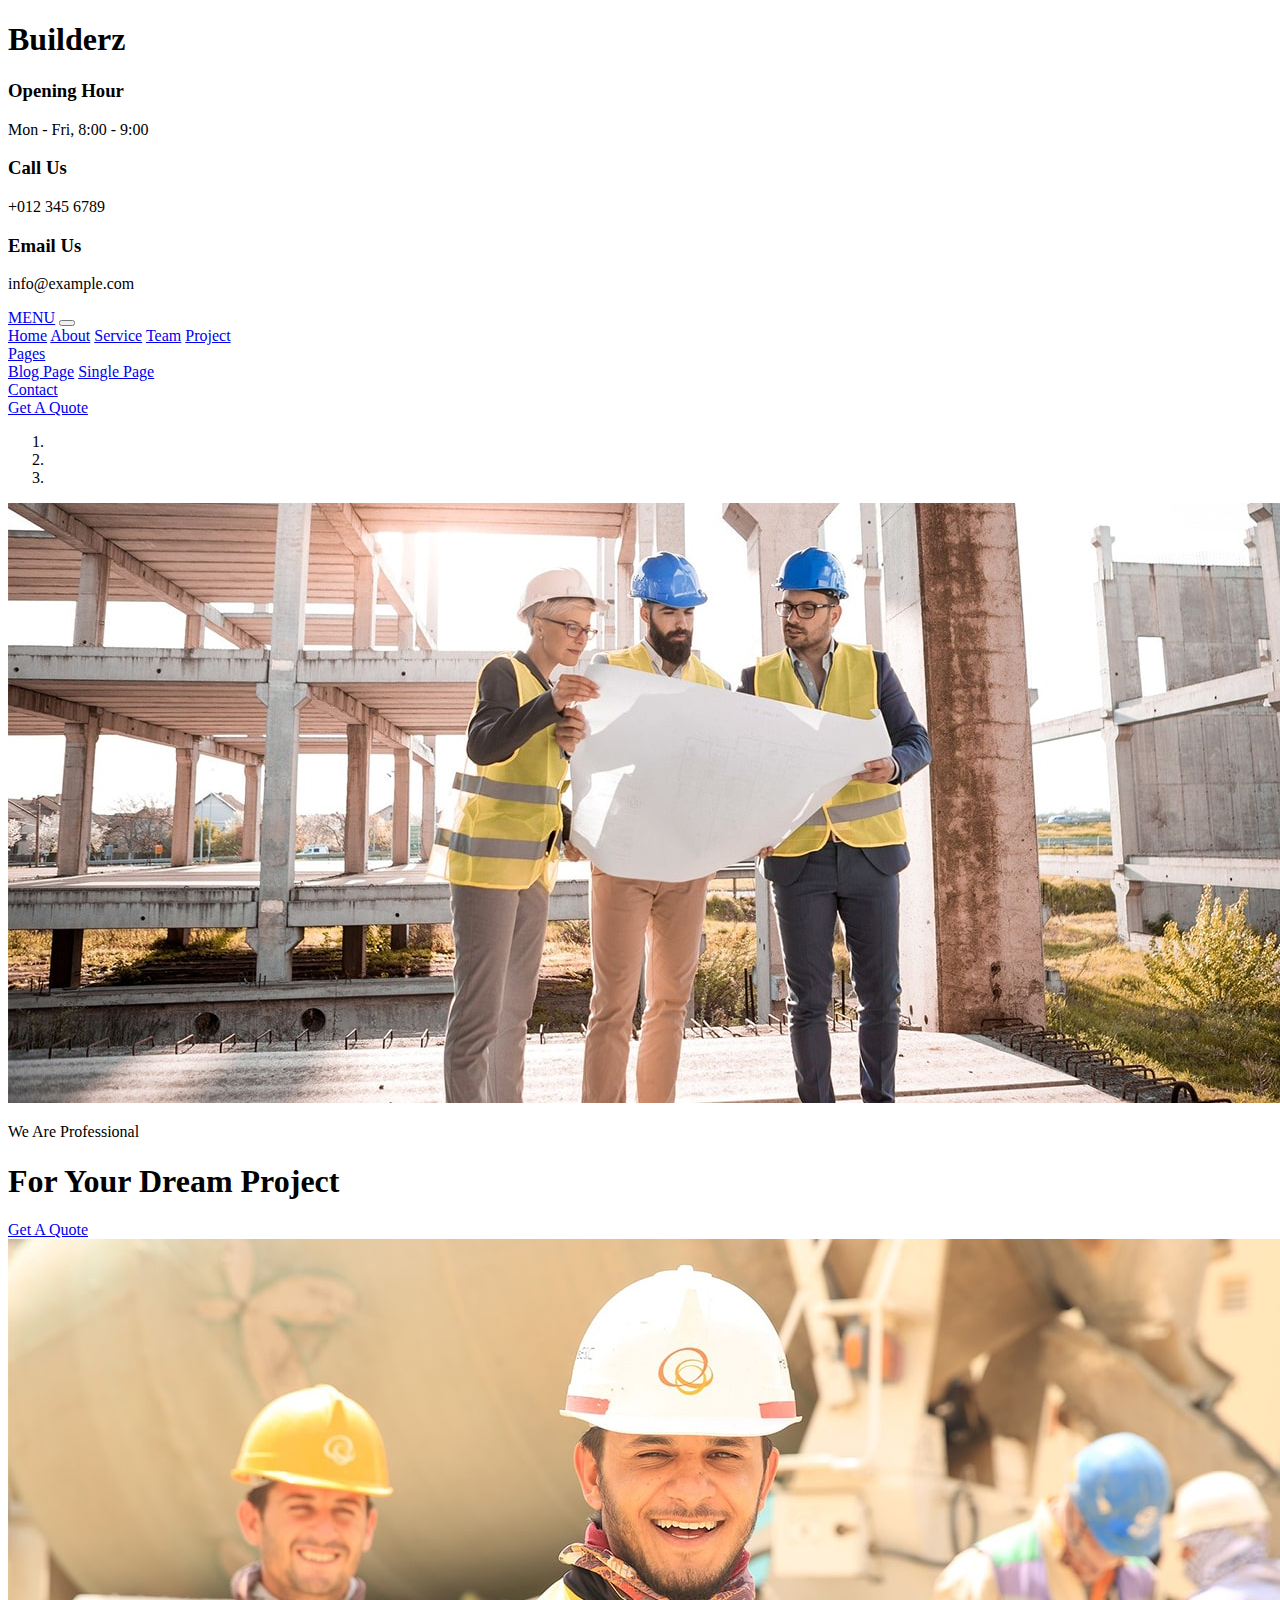
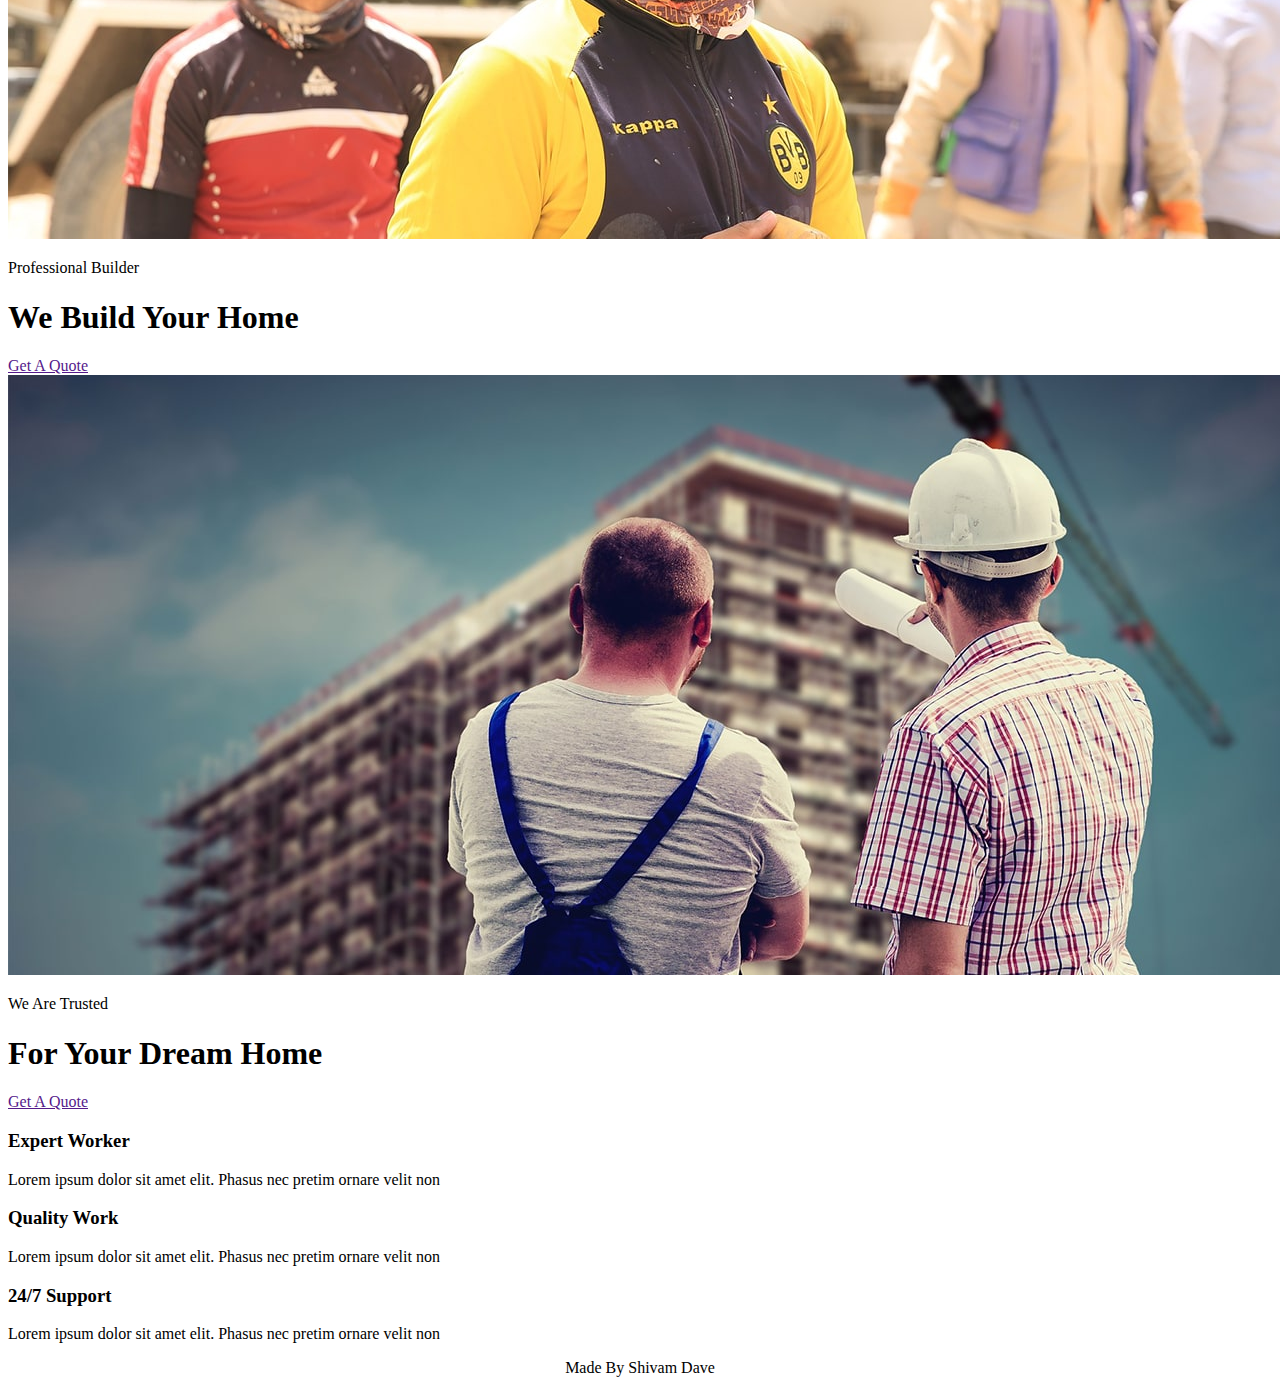
==== Bootstrap_2.html @ 95a04695 "Add files via upload" ====
<!DOCTYPE html>
<html lang="en">

<head>
    <meta charset="UTF-8">
    <meta name="viewport" content="width=device-width, initial-scale=1.0">
    <title>Task2 Bootstrap</title>
    <link href="https://cdn.jsdelivr.net/npm/bootstrap@5.3.2/dist/css/bootstrap.min.css" rel="stylesheet" integrity="sha384-T3c6CoIi6uLrA9TneNEoa7RxnatzjcDSCmG1MXxSR1GAsXEV/Dwwykc2MPK8M2HN" crossorigin="anonymous">
    <link href="styles/bs2.css" rel="stylesheet">
    <style>
        .footer
        {
            text-align: center;
        }
    </style>
</head>

<body>
    <div class="wrapper">
        <!-- Top Bar Start -->
        <div class="top-bar">
            <div class="container-fluid">
                <div class="row align-items-center">
                    <div class="col-lg-4 col-md-12">
                        <div class="logo">
                            <h1>Builderz</h1>
                        </div>
                    </div>
                    <div class="col-lg-8 col-md-7 d-none d-lg-block">
                        <div class="row">
                            <div class="col-4">
                                <div class="top-bar-item">
                                    <div class="top-bar-icon">
                                        <i class=""></i>
                                    </div>
                                    <div class="top-bar-text">
                                        <h3>Opening Hour</h3>
                                        <p>Mon - Fri, 8:00 - 9:00</p>
                                    </div>
                                </div>
                            </div>
                            <div class="col-4">
                                <div class="top-bar-item">
                                    <div class="top-bar-icon">
                                        <i class="flaticon-call"></i>
                                    </div>
                                    <div class="top-bar-text">
                                        <h3>Call Us</h3>
                                        <p>+012 345 6789</p>
                                    </div>
                                </div>
                            </div>
                            <div class="col-4">
                                <div class="top-bar-item">
                                    <div class="top-bar-icon">
                                        <i class="flaticon-send-mail"></i>
                                    </div>
                                    <div class="top-bar-text">
                                        <h3>Email Us</h3>
                                        <p>info@example.com</p>
                                    </div>
                                </div>
                            </div>
                        </div>
                    </div>
                </div>
            </div>
        </div>
        <!-- Top Bar End -->

        <!-- Nav Bar Start -->
        <div class="nav-bar">
            <div class="container-fluid">
                <nav class="navbar navbar-expand-lg bg-dark navbar-dark">
                    <a href="#" class="navbar-brand">MENU</a>
                    <button type="button" class="navbar-toggler collapsed" data-toggle="collapse"
                        data-target="#navbarCollapse" aria-expanded="false">
                        <span class="navbar-toggler-icon"></span>
                    </button>

                    <div class="collapse navbar-collapse justify-content-between" id="navbarCollapse">
                        <div class="navbar-nav mr-auto">
                            <a href="index.html" class="nav-item nav-link active">Home</a>
                            <a href="about.html" class="nav-item nav-link">About</a>
                            <a href="service.html" class="nav-item nav-link">Service</a>
                            <a href="team.html" class="nav-item nav-link">Team</a>
                            <a href="portfolio.html" class="nav-item nav-link">Project</a>
                            <div class="nav-item dropdown">
                                <a href="#" class="nav-link dropdown-toggle" data-toggle="dropdown">Pages</a>
                                <div class="dropdown-menu">
                                    <a href="blog.html" class="dropdown-item">Blog Page</a>
                                    <a href="single.html" class="dropdown-item">Single Page</a>
                                </div>
                            </div>
                            <a href="contact.html" class="nav-item nav-link">Contact</a>
                        </div>
                        <div class="ml-auto">
                            <a class="btn" href="#">Get A Quote</a>
                        </div>
                    </div>
                </nav>
            </div>
        </div>
        <!-- Nav Bar End -->


        <!-- Carousel Start -->
        <div id="carousel" class="carousel slide pointer-event" data-ride="carousel">
            <ol class="carousel-indicators">
                <li data-target="#carousel" data-slide-to="0" class="active"></li>
                <li data-target="#carousel" data-slide-to="1" class=""></li>
                <li data-target="#carousel" data-slide-to="2" class=""></li>
            </ol>
            <div class="carousel-inner">
                <div class="carousel-item active">
                    <img src="carousel-1.jpg" alt="Carousel Image">
                    <div class="carousel-caption">
                        <p class="animated fadeInRight">We Are Professional</p>
                        <h1 class="animated fadeInLeft">For Your Dream Project</h1>
                        <a class="btn animated fadeInUp"
                            href="https://htmlcodex.com/construction-company-website-template">Get A Quote</a>
                    </div>
                </div>

                <div class="carousel-item">
                    <img src="carousel-2.jpg" alt="Carousel Image">
                    <div class="carousel-caption">
                        <p class="animated fadeInRight">Professional Builder</p>
                        <h1 class="animated fadeInLeft">We Build Your Home</h1>
                        <a class="btn animated fadeInUp" href="">Get A Quote</a>
                    </div>
                </div>

                <div class="carousel-item">
                    <img src="carousel-3.jpg" alt="Carousel Image">
                    <div class="carousel-caption">
                        <p class="animated fadeInRight">We Are Trusted</p>
                        <h1 class="animated fadeInLeft">For Your Dream Home</h1>
                        <a class="btn animated fadeInUp" href="">Get A Quote</a>
                    </div>
                </div>
            </div>

            <a class="carousel-control-prev" href="#carousel" role="button" data-slide="prev">
                <span class="carousel-control-prev-icon" aria-hidden="true"></span>
            </a>
            <a class="carousel-control-next" href="#carousel" role="button" data-slide="next">
                <span class="carousel-control-next-icon" aria-hidden="true"></span>
            </a>
        </div>
        <!-- Carousel End -->


        <!-- Feature Start-->
        <div class="feature wow fadeInUp" data-wow-delay="0.1s"
            style="visibility: visible; animation-delay: 0.1s; animation-name: fadeInUp;">
            <div class="container-fluid">
                <div class="row align-items-center">
                    <div class="col-lg-4 col-md-12">
                        <div class="feature-item">
                            <div class="feature-icon">
                                <i class="flaticon-worker"></i>
                            </div>
                            <div class="feature-text">
                                <h3>Expert Worker</h3>
                                <p>Lorem ipsum dolor sit amet elit. Phasus nec pretim ornare velit non</p>
                            </div>
                        </div>
                    </div>
                    <div class="col-lg-4 col-md-12">
                        <div class="feature-item">
                            <div class="feature-icon">
                                <i class="flaticon-building"></i>
                            </div>
                            <div class="feature-text">
                                <h3>Quality Work</h3>
                                <p>Lorem ipsum dolor sit amet elit. Phasus nec pretim ornare velit non</p>
                            </div>
                        </div>
                    </div>
                    <div class="col-lg-4 col-md-12">
                        <div class="feature-item">
                            <div class="feature-icon">
                                <i class="flaticon-call"></i>
                            </div>
                            <div class="feature-text">
                                <h3>24/7 Support</h3>
                                <p>Lorem ipsum dolor sit amet elit. Phasus nec pretim ornare velit non</p>
                            </div>
                        </div>
                    </div>
                </div>
            </div>
        </div>
        <div class="footer">Made By Shivam Dave</div>
</body>

</html>
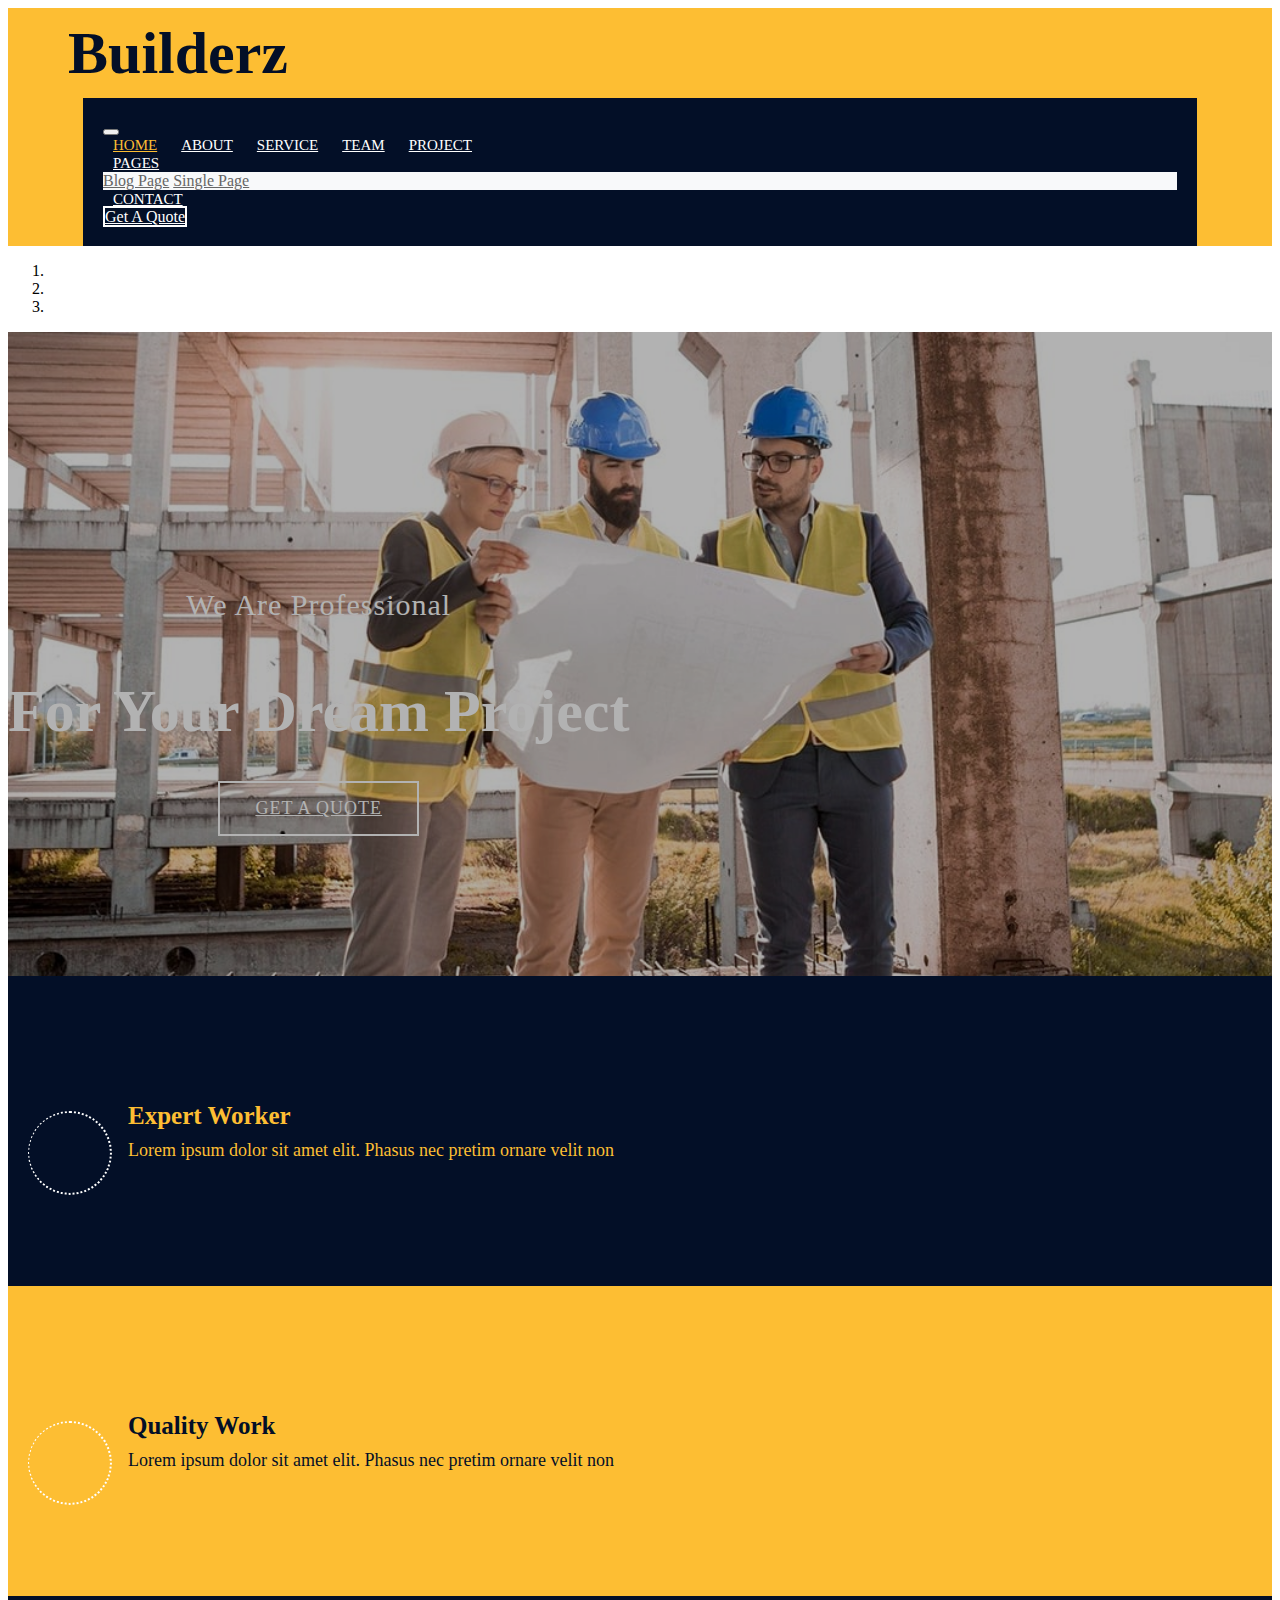
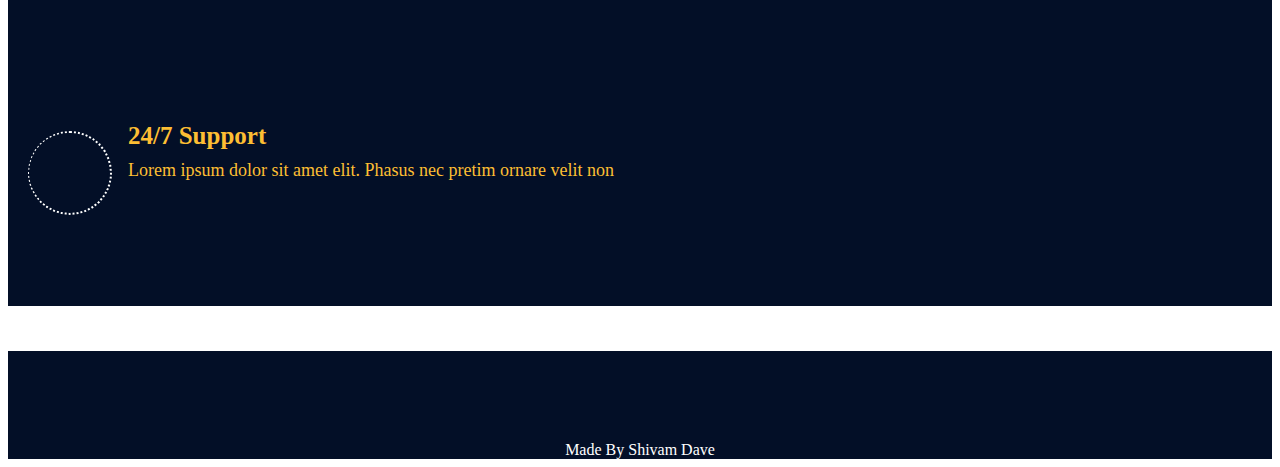
==== commit 048c4590: "Update Bootstrap_2.html" ====
--- a/Bootstrap_2.html
+++ b/Bootstrap_2.html
@@ -6,7 +6,7 @@
     <meta name="viewport" content="width=device-width, initial-scale=1.0">
     <title>Task2 Bootstrap</title>
     <link href="https://cdn.jsdelivr.net/npm/bootstrap@5.3.2/dist/css/bootstrap.min.css" rel="stylesheet" integrity="sha384-T3c6CoIi6uLrA9TneNEoa7RxnatzjcDSCmG1MXxSR1GAsXEV/Dwwykc2MPK8M2HN" crossorigin="anonymous">
-    <link href="styles/bs2.css" rel="stylesheet">
+    <link href="bs2.css" rel="stylesheet">
     <style>
         .footer
         {
--- a/bs2.css
+++ b/bs2.css
@@ -0,0 +1,2227 @@
+h1,
+h2,
+h3,
+h4,
+h5,
+h6 {
+    color: #030f27;
+}
+
+a {
+    color: #666666;
+    transition: .3s;
+}
+
+a:hover,
+a:active,
+a:focus {
+    color: #fdbe33;
+    outline: none;
+    text-decoration: none;
+}
+
+.btn:focus {
+    box-shadow: none;
+}
+
+.wrapper {
+    position: relative;
+    width: 100%;
+    max-width: 1366px;
+    margin: 0 auto;
+    background: #ffffff;
+}
+
+.back-to-top {
+    position: fixed;
+    display: none;
+    background: #fdbe33;
+    color: #121518;
+    width: 44px;
+    height: 44px;
+    text-align: center;
+    line-height: 1;
+    font-size: 22px;
+    right: 15px;
+    bottom: 15px;
+    transition: background 0.5s;
+    z-index: 9;
+}
+
+.back-to-top:hover {
+    color: #fdbe33;
+    background: #121518;
+}
+
+.back-to-top i {
+    padding-top: 10px;
+}
+
+.btn {
+    transition: .3s;
+}
+
+
+/**********************************/
+/********** Top Bar CSS ***********/
+/**********************************/
+.top-bar {
+    position: relative;
+    height: 90px;
+    background: #fdbe33;
+}
+
+.top-bar .logo {
+    padding: 15px 0;
+    text-align: left;
+    overflow: hidden;
+}
+
+.top-bar .logo h1 {
+    margin: 0;
+    color: #030f27;
+    font-size: 60px;
+    line-height: 60px;
+    font-weight: 700;
+}
+
+.top-bar .logo img {
+    max-width: 100%;
+    max-height: 60px;
+}
+
+.top-bar .top-bar-item {
+    display: flex;
+    align-items: center;
+    justify-content: flex-end;
+}
+
+.top-bar .top-bar-icon {
+    width: 40px;
+    display: flex;
+    align-items: center;
+    justify-content: center;
+}
+
+.top-bar .top-bar-icon [class^="flaticon-"]::before {
+    margin: 0;
+    color: #030f27;
+    font-size: 40px;
+}
+
+.top-bar .top-bar-text {
+    padding-left: 15px;
+}
+
+.top-bar .top-bar-text h3 {
+    margin: 0 0 5px 0;
+    color: #030f27;
+    font-size: 16px;
+    font-weight: 400;
+}
+
+.top-bar .top-bar-text p {
+    margin: 0;
+    color: #030f27;
+    font-size: 13px;
+    font-weight: 400;
+}
+
+@media (min-width: 992px) {
+    .top-bar {
+        padding: 0 60px;
+    }
+}
+
+@media (max-width: 991.98px) {
+    .top-bar .logo {
+        text-align: center;
+    }
+}
+
+
+/**********************************/
+/*********** Nav Bar CSS **********/
+/**********************************/
+.nav-bar {
+    position: relative;
+    background: #fdbe33;
+    transition: .3s;
+}
+
+.nav-bar .container-fluid {
+    padding: 0;
+}
+
+.nav-bar.nav-sticky {
+    position: fixed;
+    top: 0;
+    width: 100%;
+    max-width: 1366px;
+    box-shadow: 0 2px 5px rgba(0, 0, 0, .3);
+    z-index: 999;
+}
+
+.nav-bar .navbar {
+    height: 100%;
+    background: #030f27 !important;
+}
+
+.navbar-dark .navbar-nav .nav-link,
+.navbar-dark .navbar-nav .nav-link:focus,
+.navbar-dark .navbar-nav .nav-link:hover,
+.navbar-dark .navbar-nav .nav-link.active {
+    padding: 10px 10px 8px 10px;
+    color: #ffffff;
+}
+
+.navbar-dark .navbar-nav .nav-link:hover,
+.navbar-dark .navbar-nav .nav-link.active {
+    color: #fdbe33;
+    transition: none;
+}
+
+.nav-bar .dropdown-menu {
+    margin-top: 0;
+    border: 0;
+    border-radius: 0;
+    background: #f8f9fa;
+}
+
+.nav-bar .btn {
+    color: #ffffff;
+    border: 2px solid #ffffff;
+    border-radius: 0;
+}
+
+.nav-bar .btn:hover {
+    color: #030f27;
+    background: #fdbe33;
+    border-color: #fdbe33;
+}
+
+@media (min-width: 992px) {
+    .nav-bar {
+        padding: 0 75px;
+    }
+
+    .nav-bar.nav-sticky {
+        padding: 0;
+    }
+
+    .nav-bar .navbar {
+        padding: 20px;
+    }
+
+    .nav-bar .navbar-brand {
+        display: none;
+    }
+
+    .nav-bar a.nav-link {
+        padding: 8px 15px;
+        font-size: 15px;
+        text-transform: uppercase;
+    }
+}
+
+@media (max-width: 991.98px) {
+    .nav-bar .navbar {
+        padding: 15px;
+    }
+
+    .nav-bar a.nav-link {
+        padding: 5px;
+    }
+
+    .nav-bar .dropdown-menu {
+        box-shadow: none;
+    }
+
+    .nav-bar .btn {
+        display: none;
+    }
+}
+
+
+/*******************************/
+/******** Carousel CSS *********/
+/*******************************/
+.carousel {
+    position: relative;
+    width: 100%;
+    height: calc(100vh - 170px);
+    min-height: 400px;
+    margin: 0 auto;
+    text-align: center;
+    overflow: hidden;
+}
+
+.carousel .carousel-inner,
+.carousel .carousel-item {
+    position: relative;
+    width: 100%;
+    height: 100%;
+}
+
+.carousel .carousel-item img {
+    width: 100%;
+    height: 100%;
+    object-fit: cover;
+}
+
+.carousel .carousel-item::after {
+    position: absolute;
+    content: "";
+    width: 100%;
+    height: 100%;
+    top: 0;
+    left: 0;
+    background: rgba(0, 0, 0, .3);
+    z-index: 1;
+}
+
+.carousel .carousel-caption {
+    position: absolute;
+    top: 0;
+    bottom: 0;
+    display: flex;
+    align-items: center;
+    justify-content: center;
+    flex-direction: column;
+    height: calc(100vh - 170px);
+    min-height: 400px;
+}
+
+.carousel .carousel-caption p {
+    color: #ffffff;
+    font-size: 30px;
+    margin-bottom: 15px;
+    letter-spacing: 1px;
+}
+
+.carousel .carousel-caption h1 {
+    color: #ffffff;
+    font-size: 60px;
+    font-weight: 700;
+    margin-bottom: 35px;
+}
+
+.carousel .carousel-caption .btn {
+    padding: 15px 35px;
+    font-size: 18px;
+    font-weight: 500;
+    letter-spacing: 1px;
+    text-transform: uppercase;
+    color: #ffffff;
+    background: transparent;
+    border: 2px solid #ffffff;
+    border-radius: 0;
+    transition: .3s;
+}
+
+.carousel .carousel-caption .btn:hover {
+    color: #030f27;
+    background: #fdbe33;
+    border-color: #fdbe33;
+}
+
+@media (max-width: 767.98px) {
+    .carousel .carousel-caption h1 {
+        font-size: 40px;
+        font-weight: 700;
+    }
+
+    .carousel .carousel-caption p {
+        font-size: 20px;
+    }
+
+    .carousel .carousel-caption .btn {
+        padding: 12px 30px;
+        font-size: 18px;
+        font-weight: 500;
+        letter-spacing: 0;
+    }
+}
+
+@media (max-width: 575.98px) {
+    .carousel .carousel-caption h1 {
+        font-size: 30px;
+        font-weight: 500;
+    }
+
+    .carousel .carousel-caption p {
+        font-size: 16px;
+    }
+
+    .carousel .carousel-caption .btn {
+        padding: 10px 25px;
+        font-size: 16px;
+        font-weight: 400;
+        letter-spacing: 0;
+    }
+}
+
+.carousel .animated {
+    -webkit-animation-duration: 1.5s;
+    animation-duration: 1.5s;
+}
+
+
+/*******************************/
+/******* Page Header CSS *******/
+/*******************************/
+.page-header {
+    position: relative;
+    margin-bottom: 45px;
+    padding: 90px 0;
+    text-align: center;
+    background: #fdbe33;
+}
+
+.page-header h2 {
+    position: relative;
+    color: #030f27;
+    font-size: 60px;
+    font-weight: 700;
+    margin-bottom: 20px;
+    padding-bottom: 5px;
+}
+
+.page-header h2::after {
+    position: absolute;
+    content: "";
+    width: 100px;
+    height: 2px;
+    left: calc(50% - 50px);
+    bottom: 0;
+    background: #030f27;
+}
+
+.page-header a {
+    position: relative;
+    padding: 0 12px;
+    font-size: 22px;
+    color: #030f27;
+}
+
+.page-header a:hover {
+    color: #ffffff;
+}
+
+.page-header a::after {
+    position: absolute;
+    content: "/";
+    width: 8px;
+    height: 8px;
+    top: -2px;
+    right: -7px;
+    text-align: center;
+    color: #121518;
+}
+
+.page-header a:last-child::after {
+    display: none;
+}
+
+@media (max-width: 991.98px) {
+    .page-header {
+        padding: 60px 0;
+    }
+
+    .page-header h2 {
+        font-size: 45px;
+    }
+
+    .page-header a {
+        font-size: 20px;
+    }
+}
+
+@media (max-width: 767.98px) {
+    .page-header {
+        padding: 45px 0;
+    }
+
+    .page-header h2 {
+        font-size: 35px;
+    }
+
+    .page-header a {
+        font-size: 18px;
+    }
+}
+
+
+/*******************************/
+/******* Section Header ********/
+/*******************************/
+.section-header {
+    position: relative;
+    width: 100%;
+    margin-bottom: 45px;
+}
+
+.section-header p {
+    color: #fdbe33;
+    font-size: 18px;
+    font-weight: 600;
+    margin-bottom: 5px;
+}
+
+.section-header h2 {
+    margin: 0;
+    position: relative;
+    font-size: 50px;
+    font-weight: 700;
+}
+
+@media (max-width: 767.98px) {
+    .section-header h2 {
+        font-size: 30px;
+    }
+}
+
+
+/*******************************/
+/********* Feature CSS *********/
+/*******************************/
+.feature {
+    position: relative;
+    margin-bottom: 45px;
+}
+
+.feature .col-md-12 {
+    background: #030f27;
+}
+
+.feature .col-md-12:nth-child(2n) {
+    color: #030f27;
+    background: #fdbe33;
+}
+
+.feature .feature-item {
+    min-height: 250px;
+    padding: 30px;
+    display: flex;
+    align-items: center;
+    justify-content: flex-start;
+}
+
+.feature .feature-icon {
+    position: relative;
+    width: 60px;
+    display: flex;
+    align-items: center;
+    justify-content: center;
+}
+
+.feature .feature-icon::before {
+    position: absolute;
+    content: "";
+    width: 80px;
+    height: 80px;
+    top: -20px;
+    left: -10px;
+    border: 2px dotted #ffffff;
+    border-radius: 60px;
+    z-index: 1;
+}
+
+.feature .feature-icon::after {
+    position: absolute;
+    content: "";
+    width: 79px;
+    height: 79px;
+    top: -18px;
+    left: -9px;
+    background: #030f27;
+    border-radius: 60px;
+    z-index: 2;
+}
+
+.feature .col-md-12:nth-child(2n) .feature-icon::after {
+    background: #fdbe33;
+}
+
+.feature .feature-icon [class^="flaticon-"]::before {
+    position: relative;
+    margin: 0;
+    color: #fdbe33;
+    font-size: 60px;
+    line-height: 60px;
+    z-index: 3;
+}
+
+.feature .feature-text {
+    padding-left: 30px;
+}
+
+.feature .feature-text h3 {
+    margin: 0 0 10px 0;
+    color: #fdbe33;
+    font-size: 25px;
+    font-weight: 600;
+}
+
+.feature .feature-text p {
+    margin: 0;
+    color: #fdbe33;
+    font-size: 18px;
+    font-weight: 400;
+}
+
+.feature .col-md-12:nth-child(2n) [class^="flaticon-"]::before,
+.feature .col-md-12:nth-child(2n) h3,
+.feature .col-md-12:nth-child(2n) p {
+    color: #030f27;
+}
+
+
+/*******************************/
+/********** About CSS **********/
+/*******************************/
+.about {
+    position: relative;
+    width: 100%;
+    padding: 45px 0;
+}
+
+.about .section-header {
+    margin-bottom: 30px;
+}
+
+.about .about-img {
+    position: relative;
+    height: 100%;
+}
+
+.about .about-img img {
+    width: 100%;
+    height: 100%;
+    object-fit: cover;
+}
+
+.about .about-text p {
+    font-size: 16px;
+}
+
+.about .about-text a.btn {
+    position: relative;
+    margin-top: 15px;
+    padding: 15px 35px;
+    font-size: 16px;
+    font-weight: 500;
+    letter-spacing: 1px;
+    color: #030f27;
+    border-radius: 0;
+    background: #fdbe33;
+    transition: .3s;
+}
+
+.about .about-text a.btn:hover {
+    color: #fdbe33;
+    background: #030f27;
+}
+
+@media (max-width: 767.98px) {
+    .about .about-img {
+        margin-bottom: 30px;
+        height: auto;
+    }
+}
+
+
+/*******************************/
+/********** Fact CSS ***********/
+/*******************************/
+.fact {
+    position: relative;
+    width: 100%;
+    padding: 45px 0;
+}
+
+.fact .col-6 {
+    display: flex;
+    align-items: flex-start;
+}
+
+.fact .fact-icon {
+    position: relative;
+    margin: 7px 15px 0 15px;
+    width: 60px;
+    display: flex;
+    align-items: center;
+    justify-content: center;
+}
+
+.fact .fact-icon [class^="flaticon-"]::before {
+    margin: 0;
+    font-size: 60px;
+    line-height: 60px;
+    background-image: linear-gradient(#ffffff, #fdbe33);
+    -webkit-background-clip: text;
+    -webkit-text-fill-color: transparent;
+}
+
+.fact .fact-right .fact-icon [class^="flaticon-"]::before {
+    background-image: linear-gradient(#ffffff, #030f27);
+}
+
+.fact .fact-left,
+.fact .fact-right {
+    padding-top: 60px;
+    padding-bottom: 60px;
+}
+
+.fact .fact-text h2 {
+    font-size: 35px;
+    font-weight: 700;
+}
+
+.fact .fact-text p {
+    margin: 0;
+    font-size: 16px;
+    font-weight: 600;
+    text-transform: uppercase;
+}
+
+.fact .fact-left {
+    color: #fdbe33;
+    background: #030f27;
+}
+
+.fact .fact-right {
+    color: #030f27;
+    background: #fdbe33;
+}
+
+.fact .fact-left h2 {
+    color: #fdbe33;
+}
+
+
+/*******************************/
+/********* Service CSS *********/
+/*******************************/
+.service {
+    position: relative;
+    width: 100%;
+    padding: 45px 0 15px 0;
+}
+
+.service .service-item {
+    position: relative;
+    width: 100%;
+    text-align: center;
+    margin-bottom: 30px;
+}
+
+.service .service-img {
+    position: relative;
+    overflow: hidden;
+}
+
+.service .service-img img {
+    width: 100%;
+}
+
+.service .service-overlay {
+    position: absolute;
+    width: 100%;
+    height: 100%;
+    top: 0;
+    left: 0;
+    padding: 30px;
+    display: flex;
+    align-items: center;
+    justify-content: center;
+    background: rgba(3, 15, 39, .7);
+    transition: .5s;
+    opacity: 0;
+}
+
+.service .service-item:hover .service-overlay {
+    opacity: 1;
+}
+
+.service .service-overlay p {
+    margin: 0;
+    color: #ffffff;
+}
+
+.service .service-text {
+    display: flex;
+    align-items: center;
+    height: 60px;
+    background: #030f27;
+    overflow: hidden;
+    white-space: nowrap;
+    text-overflow: ellipsis;
+}
+
+.service .service-text h3 {
+    margin: 0;
+    padding: 0 15px 0 25px;
+    width: calc(100% - 60px);
+    font-size: 20px;
+    font-weight: 700;
+    color: #fdbe33;
+    text-align: left;
+    overflow: hidden;
+    white-space: nowrap;
+    text-overflow: ellipsis;
+}
+
+.service .service-item a.btn {
+    width: 60px;
+    height: 60px;
+    padding: 3px 0 0 3px;
+    display: flex;
+    align-items: center;
+    justify-content: center;
+    font-size: 60px;
+    line-height: 60px;
+    font-weight: 100;
+    color: #030f27;
+    background: #fdbe33;
+    border-radius: 0;
+    transition: .3s;
+}
+
+.service .service-item:hover a.btn {
+    color: #ffffff;
+}
+
+
+/*******************************/
+/********** Video CSS **********/
+/*******************************/
+.video {
+    position: relative;
+    margin: 45px 0;
+    height: 100%;
+    min-height: 500px;
+    background: linear-gradient(rgba(3, 15, 39, .9), rgba(3, 15, 39, .9)), url(../img/carousel-1.jpg);
+    background-attachment: fixed;
+    background-position: center;
+    background-repeat: no-repeat;
+    background-size: cover;
+}
+
+.video .btn-play {
+    position: absolute;
+    z-index: 1;
+    top: 50%;
+    left: 50%;
+    transform: translateX(-50%) translateY(-50%);
+    box-sizing: content-box;
+    display: block;
+    width: 32px;
+    height: 44px;
+    border-radius: 50%;
+    border: none;
+    outline: none;
+    padding: 18px 20px 18px 28px;
+}
+
+.video .btn-play:before {
+    content: "";
+    position: absolute;
+    z-index: 0;
+    left: 50%;
+    top: 50%;
+    transform: translateX(-50%) translateY(-50%);
+    display: block;
+    width: 100px;
+    height: 100px;
+    background: #fdbe33;
+    border-radius: 50%;
+    animation: pulse-border 1500ms ease-out infinite;
+}
+
+.video .btn-play:after {
+    content: "";
+    position: absolute;
+    z-index: 1;
+    left: 50%;
+    top: 50%;
+    transform: translateX(-50%) translateY(-50%);
+    display: block;
+    width: 100px;
+    height: 100px;
+    background: #fdbe33;
+    border-radius: 50%;
+    transition: all 200ms;
+}
+
+.video .btn-play:hover:after {
+    background-color: darken(#fdbe33, 10%);
+}
+
+.video .btn-play img {
+    position: relative;
+    z-index: 3;
+    max-width: 100%;
+    width: auto;
+    height: auto;
+}
+
+.video .btn-play span {
+    display: block;
+    position: relative;
+    z-index: 3;
+    width: 0;
+    height: 0;
+    border-left: 32px solid #030f27;
+    border-top: 22px solid transparent;
+    border-bottom: 22px solid transparent;
+}
+
+@keyframes pulse-border {
+    0% {
+        transform: translateX(-50%) translateY(-50%) translateZ(0) scale(1);
+        opacity: 1;
+    }
+
+    100% {
+        transform: translateX(-50%) translateY(-50%) translateZ(0) scale(1.5);
+        opacity: 0;
+    }
+}
+
+#videoModal .modal-dialog {
+    position: relative;
+    max-width: 800px;
+    margin: 60px auto 0 auto;
+}
+
+#videoModal .modal-body {
+    position: relative;
+    padding: 0px;
+}
+
+#videoModal .close {
+    position: absolute;
+    width: 30px;
+    height: 30px;
+    right: 0px;
+    top: -30px;
+    z-index: 999;
+    font-size: 30px;
+    font-weight: normal;
+    color: #ffffff;
+    background: #000000;
+    opacity: 1;
+}
+
+
+/*******************************/
+/*********** Team CSS **********/
+/*******************************/
+.team {
+    position: relative;
+    width: 100%;
+    padding: 45px 0 15px 0;
+}
+
+.team .team-item {
+    position: relative;
+    margin-bottom: 30px;
+    overflow: hidden;
+}
+
+.team .team-img {
+    position: relative;
+}
+
+.team .team-img img {
+    width: 100%;
+}
+
+.team .team-text {
+    position: relative;
+    padding: 25px 15px;
+    text-align: center;
+    background: #030f27;
+    transition: .5s;
+}
+
+.team .team-text h2 {
+    font-size: 20px;
+    font-weight: 600;
+    color: #fdbe33;
+    transition: .5s;
+}
+
+.team .team-text p {
+    margin: 0;
+    color: #ffffff;
+}
+
+.team .team-item:hover .team-text {
+    background: #fdbe33;
+}
+
+.team .team-item:hover .team-text h2 {
+    color: #030f27;
+    letter-spacing: 1px;
+}
+
+.team .team-social {
+    position: absolute;
+    width: 100px;
+    top: 0;
+    left: -50px;
+    display: flex;
+    flex-direction: column;
+    font-size: 0;
+}
+
+.team .team-social a {
+    position: relative;
+    left: 0;
+    width: 50px;
+    height: 50px;
+    display: flex;
+    align-items: center;
+    justify-content: center;
+    font-size: 18px;
+    color: #ffffff;
+}
+
+.team .team-item:hover .team-social a:first-child {
+    background: #00acee;
+    left: 50px;
+    transition: .3s 0s;
+}
+
+.team .team-item:hover .team-social a:nth-child(2) {
+    background: #3b5998;
+    left: 50px;
+    transition: .3s .1s;
+}
+
+.team .team-item:hover .team-social a:nth-child(3) {
+    background: #0e76a8;
+    left: 50px;
+    transition: .3s .2s;
+}
+
+.team .team-item:hover .team-social a:nth-child(4) {
+    background: #3f729b;
+    left: 50px;
+    transition: .3s .3s;
+}
+
+
+/*******************************/
+/*********** FAQs CSS **********/
+/*******************************/
+.faqs {
+    position: relative;
+    width: 100%;
+    padding: 45px 0;
+}
+
+.faqs .row {
+    position: relative;
+}
+
+.faqs .row::after {
+    position: absolute;
+    content: "";
+    width: 1px;
+    height: 100%;
+    top: 0;
+    left: calc(50% - .5px);
+    background: #fdbe33;
+}
+
+.faqs #accordion-1 {
+    padding-right: 15px;
+}
+
+.faqs #accordion-2 {
+    padding-left: 15px;
+}
+
+@media(max-width: 767.98px) {
+    .faqs .row::after {
+        display: none;
+    }
+
+    .faqs #accordion-1,
+    .faqs #accordion-2 {
+        padding: 0;
+    }
+
+    .faqs #accordion-2 {
+        padding-top: 15px;
+    }
+}
+
+.faqs .card {
+    margin-bottom: 15px;
+    border: none;
+    border-radius: 0;
+}
+
+.faqs .card:last-child {
+    margin-bottom: 0;
+}
+
+.faqs .card-header {
+    padding: 0;
+    border: none;
+    background: #ffffff;
+}
+
+.faqs .card-header a {
+    display: block;
+    padding: 10px 25px;
+    width: 100%;
+    color: #121518;
+    font-size: 16px;
+    line-height: 40px;
+    border: 1px solid rgba(0, 0, 0, .1);
+    transition: .5s;
+}
+
+.faqs .card-header [data-toggle="collapse"][aria-expanded="true"] {
+    background: #fdbe33;
+}
+
+.faqs .card-header [data-toggle="collapse"]:after {
+    font-family: 'font Awesome 5 Free';
+    content: "\f067";
+    float: right;
+    color: #fdbe33;
+    font-size: 12px;
+    font-weight: 900;
+    transition: .5s;
+}
+
+.faqs .card-header [data-toggle="collapse"][aria-expanded="true"]:after {
+    font-family: 'font Awesome 5 Free';
+    content: "\f068";
+    float: right;
+    color: #030f27;
+    font-size: 12px;
+    font-weight: 900;
+    transition: .5s;
+}
+
+.faqs .card-body {
+    padding: 20px 25px;
+    font-size: 16px;
+    background: #ffffff;
+    border: 1px solid rgba(0, 0, 0, .1);
+    border-top: none;
+}
+
+
+/*******************************/
+/******* Testimonial CSS *******/
+/*******************************/
+.testimonial {
+    position: relative;
+    margin: 45px 0;
+    padding: 90px 0;
+    text-align: center;
+    background: linear-gradient(rgba(3, 15, 39, .9), rgba(3, 15, 39, .9)), url(../img/carousel-1.jpg);
+    background-attachment: fixed;
+    background-position: center;
+    background-repeat: no-repeat;
+    background-size: cover;
+}
+
+.testimonial .container {
+    max-width: 760px;
+}
+
+.about-page .testimonial {
+    padding-bottom: 90px;
+}
+
+.testimonial .testimonial-slider-nav {
+    position: relative;
+    width: 300px;
+    margin: 0 auto;
+}
+
+.testimonial .testimonial-slider-nav .slick-slide {
+    position: relative;
+    opacity: 0;
+    transition: .5s;
+}
+
+.testimonial .testimonial-slider-nav .slick-active {
+    opacity: 1;
+    transform: scale(1.3);
+}
+
+.testimonial .testimonial-slider-nav .slick-center {
+    transform: scale(1.8);
+    z-index: 1;
+}
+
+.testimonial .testimonial-slider-nav .slick-slide img {
+    position: relative;
+    display: block;
+    margin-top: 37px;
+    width: 100%;
+    height: auto;
+    border-radius: 100px;
+}
+
+.testimonial .testimonial-slider {
+    position: relative;
+    margin-top: 15px;
+    padding-top: 50px;
+}
+
+.testimonial .testimonial-slider::before {
+    position: absolute;
+    content: "";
+    width: 60px;
+    height: 50px;
+    top: 0;
+    left: calc(50% - 30px);
+    background: url(../img/quote.png) top center no-repeat;
+}
+
+.testimonial .testimonial-slider h3 {
+    color: #fdbe33;
+    font-size: 22px;
+    font-weight: 700;
+}
+
+.testimonial .testimonial-slider h4 {
+    font-size: 14px;
+    font-weight: 300;
+    color: #ffffff;
+    font-style: italic;
+    margin-bottom: 10px;
+}
+
+.testimonial .testimonial-slider p {
+    color: #ffffff;
+    font-size: 16px;
+    font-weight: 300;
+    margin: 0;
+}
+
+
+/*******************************/
+/*********** Blog CSS **********/
+/*******************************/
+.blog {
+    position: relative;
+    width: 100%;
+    padding: 45px 0 15px 0;
+}
+
+.blog .blog-item {
+    position: relative;
+    width: 100%;
+    text-align: center;
+    margin-bottom: 30px;
+}
+
+.blog .blog-img {
+    position: relative;
+    overflow: hidden;
+}
+
+.blog .blog-img img {
+    width: 100%;
+}
+
+.blog .blog-title {
+    display: flex;
+    align-items: center;
+    height: 60px;
+    background: #030f27;
+    overflow: hidden;
+    white-space: nowrap;
+    text-overflow: ellipsis;
+}
+
+.blog .blog-title h3 {
+    margin: 0;
+    padding: 0 15px 0 25px;
+    width: calc(100% - 60px);
+    font-size: 18px;
+    font-weight: 700;
+    color: #fdbe33;
+    text-align: left;
+    overflow: hidden;
+    white-space: nowrap;
+    text-overflow: ellipsis;
+}
+
+.blog .blog-title a.btn {
+    width: 60px;
+    height: 60px;
+    padding: 3px 0 0 3px;
+    display: flex;
+    align-items: center;
+    justify-content: center;
+    font-size: 60px;
+    line-height: 60px;
+    font-weight: 100;
+    color: #030f27;
+    background: #fdbe33;
+    border-radius: 0;
+    transition: .3s;
+}
+
+.blog .blog-item:hover a.btn {
+    color: #ffffff;
+}
+
+.blog .blog-meta {
+    position: relative;
+    padding: 25px 0 10px 0;
+    background: #f3f6ff;
+}
+
+.blog .blog-meta::after {
+    position: absolute;
+    content: "";
+    width: 100px;
+    height: 1px;
+    left: calc(50% - 50px);
+    bottom: 0;
+    background: #fdbe33;
+}
+
+.blog .blog-meta p {
+    display: inline-block;
+    margin: 0;
+    padding: 0 3px;
+    font-size: 14px;
+    font-weight: 300;
+    font-style: italic;
+    color: #666666;
+}
+
+.blog .blog-meta p a {
+    margin-left: 5px;
+    font-style: normal;
+}
+
+.blog .blog-text {
+    padding: 10px 25px 25px 25px;
+    background: #f3f6ff;
+}
+
+.blog .blog-text p {
+    margin: 0;
+    font-size: 16px;
+}
+
+.blog .pagination .page-link {
+    color: #030f27;
+    border-radius: 0;
+    border-color: #fdbe33;
+}
+
+.blog .pagination .page-link:hover,
+.blog .pagination .page-item.active .page-link {
+    color: #fdbe33;
+    background: #030f27;
+}
+
+.blog .pagination .disabled .page-link {
+    color: #999999;
+}
+
+
+/*******************************/
+/******* Single Post CSS *******/
+/*******************************/
+.single {
+    position: relative;
+    padding: 45px 0;
+}
+
+.single .single-content {
+    position: relative;
+    margin-bottom: 30px;
+    overflow: hidden;
+}
+
+.single .single-content img {
+    margin-bottom: 20px;
+    width: 100%;
+}
+
+.single .single-tags {
+    margin: -5px -5px 41px -5px;
+    font-size: 0;
+}
+
+.single .single-tags a {
+    margin: 5px;
+    display: inline-block;
+    padding: 7px 15px;
+    font-size: 14px;
+    font-weight: 400;
+    color: #666666;
+    border: 1px solid #dddddd;
+}
+
+.single .single-tags a:hover {
+    color: #fdbe33;
+    background: #030f27;
+}
+
+.single .single-bio {
+    margin-bottom: 45px;
+    padding: 30px;
+    background: #f3f6ff;
+    display: flex;
+}
+
+.single .single-bio-img {
+    width: 100%;
+    max-width: 100px;
+}
+
+.single .single-bio-img img {
+    width: 100%;
+}
+
+.single .single-bio-text {
+    padding-left: 30px;
+}
+
+.single .single-bio-text h3 {
+    font-size: 20px;
+    font-weight: 700;
+}
+
+.single .single-bio-text p {
+    margin: 0;
+}
+
+.single .single-related {
+    margin-bottom: 45px;
+}
+
+.single .single-related h2 {
+    font-size: 30px;
+    font-weight: 700;
+    margin-bottom: 25px;
+}
+
+.single .related-slider {
+    position: relative;
+    margin: 0 -15px;
+    width: calc(100% + 30px);
+}
+
+.single .related-slider .post-item {
+    margin: 0 15px;
+}
+
+.single .post-item {
+    display: flex;
+    align-items: center;
+    margin-bottom: 15px;
+}
+
+.single .post-item .post-img {
+    width: 100%;
+    max-width: 80px;
+}
+
+.single .post-item .post-img img {
+    width: 100%;
+}
+
+.single .post-item .post-text {
+    padding-left: 15px;
+}
+
+.single .post-item .post-text a {
+    font-size: 16px;
+    font-weight: 400;
+}
+
+.single .post-item .post-meta {
+    display: flex;
+    margin-top: 8px;
+}
+
+.single .post-item .post-meta p {
+    display: inline-block;
+    margin: 0;
+    padding: 0 3px;
+    font-size: 14px;
+    font-weight: 300;
+    font-style: italic;
+}
+
+.single .post-item .post-meta p a {
+    margin-left: 5px;
+    font-size: 14px;
+    font-weight: 300;
+    font-style: normal;
+}
+
+.single .related-slider .owl-nav {
+    position: absolute;
+    width: 90px;
+    top: -55px;
+    right: 15px;
+    display: flex;
+}
+
+.single .related-slider .owl-nav .owl-prev,
+.single .related-slider .owl-nav .owl-next {
+    margin-left: 15px;
+    width: 30px;
+    height: 30px;
+    display: flex;
+    align-items: center;
+    justify-content: center;
+    color: #030f27;
+    background: #fdbe33;
+    font-size: 16px;
+    transition: .3s;
+}
+
+.single .related-slider .owl-nav .owl-prev:hover,
+.single .related-slider .owl-nav .owl-next:hover {
+    color: #fdbe33;
+    background: #030f27;
+}
+
+.single .single-comment {
+    position: relative;
+    margin-bottom: 45px;
+}
+
+.single .single-comment h2 {
+    font-size: 30px;
+    font-weight: 700;
+    margin-bottom: 25px;
+}
+
+.single .comment-list {
+    list-style: none;
+    padding: 0;
+}
+
+.single .comment-child {
+    list-style: none;
+}
+
+.single .comment-body {
+    display: flex;
+    margin-bottom: 30px;
+}
+
+.single .comment-img {
+    width: 60px;
+}
+
+.single .comment-img img {
+    width: 100%;
+}
+
+.single .comment-text {
+    padding-left: 15px;
+    width: calc(100% - 60px);
+}
+
+.single .comment-text h3 {
+    font-size: 18px;
+    font-weight: 600;
+    margin-bottom: 3px;
+}
+
+.single .comment-text span {
+    display: block;
+    font-size: 14px;
+    font-weight: 300;
+    margin-bottom: 5px;
+}
+
+.single .comment-text .btn {
+    padding: 3px 10px;
+    font-size: 14px;
+    color: #030f27;
+    background: #dddddd;
+    border-radius: 0;
+}
+
+.single .comment-text .btn:hover {
+    background: #fdbe33;
+}
+
+.single .comment-form {
+    position: relative;
+}
+
+.single .comment-form h2 {
+    font-size: 30px;
+    font-weight: 700;
+    margin-bottom: 25px;
+}
+
+.single .comment-form form {
+    padding: 30px;
+    background: #f3f6ff;
+}
+
+.single .comment-form form .form-group:last-child {
+    margin: 0;
+}
+
+.single .comment-form input,
+.single .comment-form textarea {
+    border-radius: 0;
+}
+
+.single .comment-form .btn {
+    padding: 15px 30px;
+    color: #030f27;
+    background: #fdbe33;
+}
+
+.single .comment-form .btn:hover {
+    color: #fdbe33;
+    background: #030f27;
+}
+
+
+/**********************************/
+/*********** Sidebar CSS **********/
+/**********************************/
+.sidebar {
+    position: relative;
+    width: 100%;
+}
+
+@media(max-width: 991.98px) {
+    .sidebar {
+        margin-top: 45px;
+    }
+}
+
+.sidebar .sidebar-widget {
+    position: relative;
+    margin-bottom: 45px;
+}
+
+.sidebar .sidebar-widget .widget-title {
+    position: relative;
+    margin-bottom: 30px;
+    padding-bottom: 5px;
+    font-size: 30px;
+    font-weight: 700;
+}
+
+.sidebar .sidebar-widget .widget-title::after {
+    position: absolute;
+    content: "";
+    width: 60px;
+    height: 2px;
+    bottom: 0;
+    left: 0;
+    background: #fdbe33;
+}
+
+.sidebar .sidebar-widget .search-widget {
+    position: relative;
+}
+
+.sidebar .search-widget input {
+    height: 50px;
+    border: 1px solid #dddddd;
+    border-radius: 0;
+}
+
+.sidebar .search-widget input:focus {
+    box-shadow: none;
+}
+
+.sidebar .search-widget .btn {
+    position: absolute;
+    top: 6px;
+    right: 15px;
+    height: 40px;
+    padding: 0;
+    font-size: 25px;
+    color: #fdbe33;
+    background: none;
+    border-radius: 0;
+    border: none;
+    transition: .3s;
+}
+
+.sidebar .search-widget .btn:hover {
+    color: #030f27;
+}
+
+.sidebar .sidebar-widget .recent-post {
+    position: relative;
+}
+
+.sidebar .sidebar-widget .tab-post {
+    position: relative;
+}
+
+.sidebar .tab-post .nav.nav-pills .nav-link {
+    color: #fdbe33;
+    background: #030f27;
+    border-radius: 0;
+}
+
+.sidebar .tab-post .nav.nav-pills .nav-link:hover,
+.sidebar .tab-post .nav.nav-pills .nav-link.active {
+    color: #030f27;
+    background: #fdbe33;
+}
+
+.sidebar .tab-post .tab-content {
+    padding: 15px 0 0 0;
+    background: transparent;
+}
+
+.sidebar .tab-post .tab-content .container {
+    padding: 0;
+}
+
+.sidebar .sidebar-widget .category-widget {
+    position: relative;
+}
+
+.sidebar .category-widget ul {
+    margin: 0;
+    padding: 0;
+    list-style: none;
+}
+
+.sidebar .category-widget ul li {
+    margin: 0 0 12px 22px;
+}
+
+.sidebar .category-widget ul li:last-child {
+    margin-bottom: 0;
+}
+
+.sidebar .category-widget ul li a {
+    display: inline-block;
+    line-height: 23px;
+}
+
+.sidebar .category-widget ul li::before {
+    position: absolute;
+    content: '\f105';
+    font-family: 'Font Awesome 5 Free';
+    font-weight: 900;
+    color: #fdbe33;
+    left: 1px;
+}
+
+.sidebar .category-widget ul li span {
+    display: inline-block;
+    float: right;
+}
+
+.sidebar .sidebar-widget .tag-widget {
+    position: relative;
+    margin: -5px -5px;
+}
+
+.single .tag-widget a {
+    margin: 5px;
+    display: inline-block;
+    padding: 7px 15px;
+    font-size: 14px;
+    font-weight: 400;
+    color: #666666;
+    border: 1px solid #dddddd;
+}
+
+.single .tag-widget a:hover {
+    color: #fdbe33;
+    background: #030f27;
+}
+
+.sidebar .image-widget {
+    display: block;
+    width: 100%;
+    overflow: hidden;
+}
+
+.sidebar .image-widget img {
+    max-width: 100%;
+    transition: .3s;
+}
+
+.sidebar .image-widget img:hover {
+    transform: scale(1.1);
+}
+
+
+/*******************************/
+/******** Portfolio CSS ********/
+/*******************************/
+.portfolio {
+    position: relative;
+    padding: 45px 0;
+}
+
+.portfolio #portfolio-flters {
+    padding: 0;
+    margin: -15px 0 25px 0;
+    list-style: none;
+    font-size: 0;
+    text-align: center;
+}
+
+.portfolio #portfolio-flters li,
+.portfolio .load-more .btn {
+    cursor: pointer;
+    display: inline-block;
+    margin: 5px;
+    padding: 8px 15px;
+    color: #030f27;
+    font-size: 14px;
+    font-weight: 500;
+    text-transform: uppercase;
+    border-radius: 0;
+    background: #fdbe33;
+    border: none;
+    transition: .3s;
+}
+
+.portfolio #portfolio-flters li:hover,
+.portfolio #portfolio-flters li.filter-active {
+    background: #030f27;
+    color: #fdbe33;
+}
+
+.portfolio .load-more {
+    text-align: center;
+}
+
+.portfolio .load-more .btn {
+    padding: 15px 35px;
+    font-size: 16px;
+    transition: .3s;
+}
+
+.portfolio .load-more .btn:hover {
+    color: #fdbe33;
+    background: #030f27;
+}
+
+.portfolio .portfolio-warp {
+    position: relative;
+    width: 100%;
+    text-align: center;
+    margin-bottom: 30px;
+}
+
+.portfolio .portfolio-img {
+    position: relative;
+    overflow: hidden;
+}
+
+.portfolio .portfolio-img img {
+    width: 100%;
+    transition: .3s;
+}
+
+.portfolio .portfolio-item:hover img {
+    transform: scale(1.1);
+}
+
+.portfolio .portfolio-overlay {
+    position: absolute;
+    width: 100%;
+    height: 100%;
+    top: 0;
+    left: 0;
+    padding: 30px;
+    display: flex;
+    align-items: center;
+    justify-content: center;
+    background: rgba(3, 15, 39, .7);
+    transition: .5s;
+    opacity: 0;
+}
+
+.portfolio .portfolio-warp:hover .portfolio-overlay {
+    opacity: 1;
+}
+
+.portfolio .portfolio-overlay p {
+    margin: 0;
+    color: #ffffff;
+}
+
+.portfolio .portfolio-text {
+    display: flex;
+    align-items: center;
+    height: 60px;
+    background: #030f27;
+    overflow: hidden;
+    white-space: nowrap;
+    text-overflow: ellipsis;
+}
+
+.portfolio .portfolio-text h3 {
+    margin: 0;
+    padding: 0 15px 0 25px;
+    width: calc(100% - 60px);
+    font-size: 20px;
+    font-weight: 700;
+    color: #fdbe33;
+    text-align: center;
+    overflow: hidden;
+    white-space: nowrap;
+    text-overflow: ellipsis;
+}
+
+.portfolio .portfolio-warp a.btn {
+    width: 60px;
+    height: 60px;
+    padding: 3px 0 0 3px;
+    display: flex;
+    align-items: center;
+    justify-content: center;
+    font-size: 60px;
+    line-height: 60px;
+    font-weight: 100;
+    color: #030f27;
+    background: #ffffff;
+    border-radius: 0;
+    transition: .3s;
+}
+
+.portfolio .portfolio-warp:hover a.btn {
+    color: #ffffff;
+    background: #fdbe33;
+}
+
+
+/*******************************/
+/********* Contact CSS *********/
+/*******************************/
+.contact {
+    position: relative;
+    width: 100%;
+    padding: 45px 0;
+}
+
+.contact .col-md-6 {
+    padding-top: 30px;
+    padding-bottom: 30px;
+}
+
+.contact .col-md-6:first-child {
+    background: #030f27;
+}
+
+.contact .col-md-6:last-child {
+    background: #fdbe33;
+}
+
+.contact .contact-info {
+    position: relative;
+    width: 100%;
+    padding: 0 15px;
+}
+
+.contact .contact-item {
+    position: relative;
+    margin-bottom: 30px;
+    padding: 30px;
+    display: flex;
+    align-items: flex-start;
+    flex-direction: row;
+    border: 1px solid rgba(256, 256, 256, .2);
+}
+
+.contact .contact-item [class^="flaticon-"]::before {
+    margin: 0;
+    color: #fdbe33;
+    font-size: 40px;
+}
+
+.contact .contact-text {
+    position: relative;
+    width: auto;
+    padding-left: 20px;
+}
+
+.contact .contact-text h2 {
+    color: #fdbe33;
+    font-size: 20px;
+    font-weight: 600;
+}
+
+.contact .contact-text p {
+    margin: 0;
+    color: #ffffff;
+    font-size: 16px;
+}
+
+.contact .contact-item:last-child {
+    margin-bottom: 0;
+}
+
+.contact .contact-form {
+    position: relative;
+    padding: 0 15px;
+}
+
+.contact .contact-form input {
+    color: #ffffff;
+    height: 40px;
+    border-radius: 0;
+    border-width: 1px;
+    border-color: rgba(256, 256, 256, .4);
+    background: transparent;
+}
+
+.contact .contact-form textarea {
+    color: #ffffff;
+    height: 185px;
+    border-radius: 0;
+    border-width: 1px;
+    border-color: rgba(256, 256, 256, .4);
+    background: transparent;
+}
+
+.contact .contact-form input:focus,
+.contact .contact-form textarea {
+    box-shadow: none;
+}
+
+.contact .contact-form .form-control::placeholder {
+    color: #ffffff;
+    opacity: 1;
+}
+
+.contact .contact-form .form-control::-ms-input-placeholder {
+    color: #ffffff;
+}
+
+.contact .contact-form .form-control::-ms-input-placeholder {
+    color: #ffffff;
+}
+
+.contact .contact-form .btn {
+    padding: 16px 30px;
+    font-size: 16px;
+    font-weight: 600;
+    color: #fdbe33;
+    background: #030f27;
+    border: none;
+    border-radius: 0;
+    transition: .3s;
+}
+
+.contact .contact-form .btn:hover {
+    color: #030f27;
+    background: #ffffff;
+}
+
+.contact .help-block ul {
+    margin: 0;
+    padding: 0;
+    list-style-type: none;
+}
+
+
+/*******************************/
+/********* Footer CSS **********/
+/*******************************/
+.footer {
+    position: relative;
+    margin-top: 45px;
+    padding-top: 90px;
+    background: #030f27;
+    color: #ffffff;
+}
+
+.footer .footer-contact,
+.footer .footer-link,
+.footer .newsletter {
+    position: relative;
+    margin-bottom: 45px;
+}
+
+.footer h2 {
+    position: relative;
+    margin-bottom: 20px;
+    padding-bottom: 10px;
+    font-size: 20px;
+    font-weight: 600;
+    color: #fdbe33;
+}
+
+.footer h2::after {
+    position: absolute;
+    content: "";
+    width: 60px;
+    height: 2px;
+    left: 0;
+    bottom: 0;
+    background: #fdbe33;
+}
+
+.footer .footer-link a {
+    display: block;
+    margin-bottom: 10px;
+    color: #ffffff;
+    transition: .3s;
+}
+
+.footer .footer-link a::before {
+    position: relative;
+    content: "\f105";
+    font-family: "Font Awesome 5 Free";
+    font-weight: 900;
+    margin-right: 10px;
+}
+
+.footer .footer-link a:hover {
+    color: #fdbe33;
+    letter-spacing: 1px;
+}
+
+.footer .footer-contact p i {
+    width: 25px;
+}
+
+.footer .footer-social {
+    position: relative;
+    margin-top: 20px;
+}
+
+.footer .footer-social a {
+    display: inline-block;
+    width: 40px;
+    height: 40px;
+    padding: 7px 0;
+    text-align: center;
+    border: 1px solid rgba(256, 256, 256, .3);
+    border-radius: 60px;
+    transition: .3s;
+}
+
+.footer .footer-social a i {
+    font-size: 15px;
+    color: #ffffff;
+}
+
+.footer .footer-social a:hover {
+    background: #fdbe33;
+    border-color: #fdbe33;
+}
+
+.footer .footer-social a:hover i {
+    color: #030f27;
+}
+
+.footer .newsletter .form {
+    position: relative;
+    max-width: 400px;
+    margin: 0 auto;
+}
+
+.footer .newsletter input {
+    height: 50px;
+    border: 2px solid #121518;
+    border-radius: 0;
+}
+
+.footer .newsletter .btn {
+    position: absolute;
+    top: 5px;
+    right: 5px;
+    height: 40px;
+    padding: 8px 10px;
+    font-size: 14px;
+    font-weight: 500;
+    text-transform: uppercase;
+    color: #fdbe33;
+    background: #121518;
+    border-radius: 0;
+    border: 2px solid #fdbe33;
+    transition: .3s;
+}
+
+.footer .newsletter .btn:hover {
+    color: #121518;
+    background: #fdbe33;
+}
+
+.footer .footer-menu .f-menu {
+    position: relative;
+    padding: 15px 0;
+    font-size: 0;
+    text-align: center;
+    border-top: 1px solid rgba(256, 256, 256, .1);
+    border-bottom: 1px solid rgba(256, 256, 256, .1);
+}
+
+.footer .footer-menu .f-menu a {
+    color: #ffffff;
+    font-size: 16px;
+    margin-right: 15px;
+    padding-right: 15px;
+    border-right: 1px solid rgba(255, 255, 255, .1);
+}
+
+.footer .footer-menu .f-menu a:hover {
+    color: #fdbe33;
+}
+
+.footer .footer-menu .f-menu a:last-child {
+    margin-right: 0;
+    padding-right: 0;
+    border-right: none;
+}
+
+
+.footer .copyright {
+    padding: 30px 15px;
+}
+
+.footer .copyright p {
+    margin: 0;
+    color: #ffffff;
+}
+
+.footer .copyright .col-md-6:last-child p {
+    text-align: right;
+}
+
+.footer .copyright p a {
+    color: #fdbe33;
+    font-weight: 500;
+    letter-spacing: 1px;
+}
+
+.footer .copyright p a:hover {
+    color: #ffffff;
+}
+
+@media (max-width: 768px) {
+
+    .footer .copyright p,
+    .footer .copyright .col-md-6:last-child p {
+        margin: 5px 0;
+        text-align: center;
+    }
+}